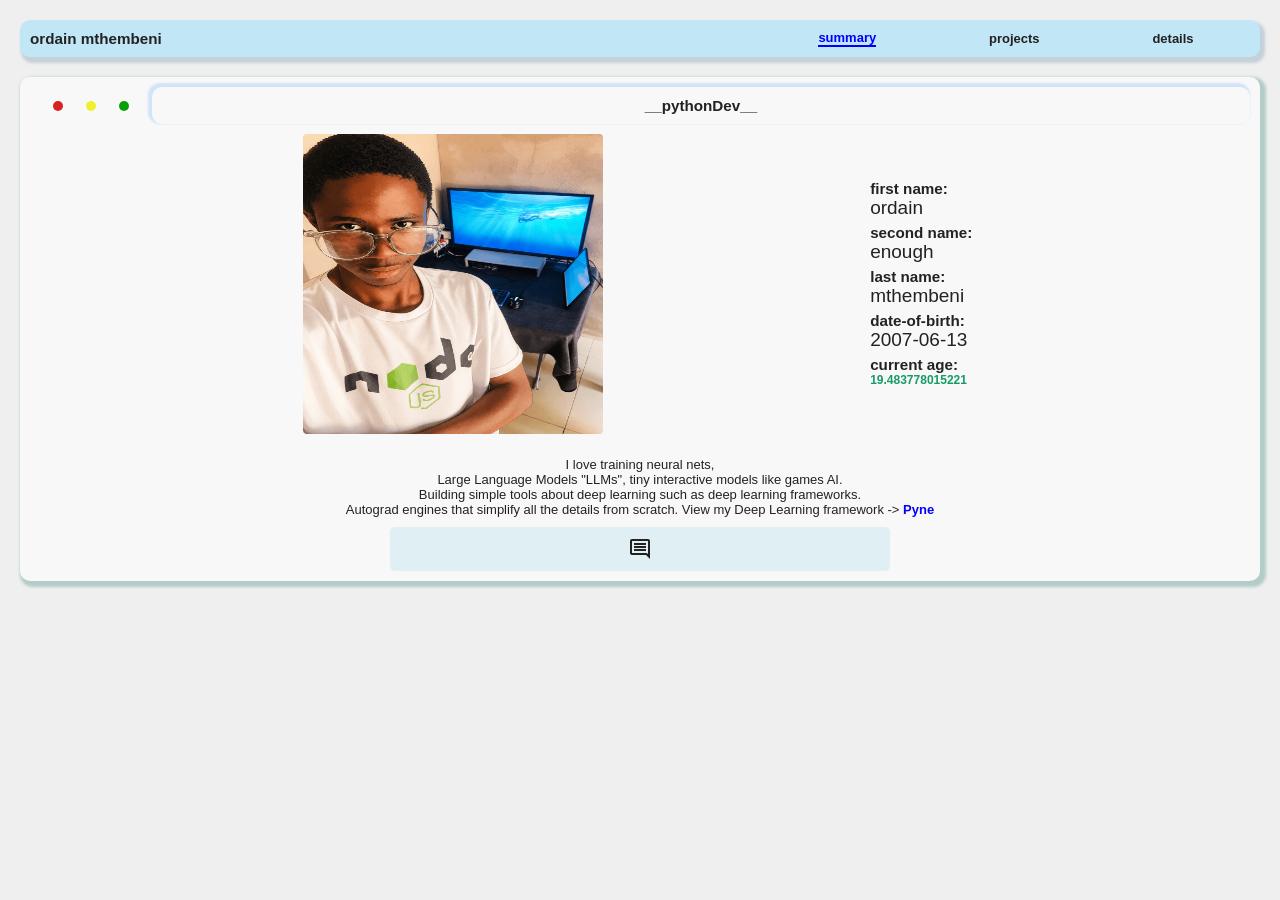
==== index.html @ bf92575a "Refactor index.html structure and content" ====
<!DOCTYPE html>
<html lang="en">
  <head>
    <meta charset="UTF-8">
    <meta name="viewport" content="width=device-width, initial-scale=1.0">
    <link href="https://fonts.googleapis.com/css2?family=Material+Symbols+Outlined" rel="stylesheet" />
    <link rel="stylesheet" href="style.css">
    <title>Ordn Mash</title>
  </head>
  <body>
    <div class="topview">
      <h3 class="names" id="tv-names">ordain mthembeni</h3>
      <div class="right-tv" id="right-tv"><p class="summary-btn active" id="summary-btn">summary</p><p class="projects-btn" id="projects-btn">projects</p><p class="details-btn" id="details-btn">details</p></div>
      <div class="righttv-menu"><span class="material-symbols-outlined active" id="topmenu">menu</span></div>
    </div>
    <div class="topmenu-blank" id="topmenu-blank"></div>
    <div class="pd-section active" id="summary-section">
      <div class="smm-head">
        <div class="threedots">
          <div class="red"></div>
          <div class="yellow"></div>
          <div class="green"></div>
        </div>
        <div class="headline">
          <h3 class="prince">__pythonDev__</h3>
        </div>
      </div>
      <div class="profile">
        <div class="pphoto">
          <img src="ordn_anime_ai_img.png" alt="myself">
        </div>
        <div class="pd-cover">
          <div class="pdetails">
            <h3>first name:</h3>
            <p>ordain</p>
            <h3>second name:</h3>
            <p>enough</p>
            <h3>last name:</h3>
            <p>mthembeni</p>
            <h3>date-of-birth:</h3>
            <p>2007-06-13</p>
            <h3>current age:</h3>
            <p id="current-age"></p>
          </div>
        </div>
      </div>
      <div class="bio">
        <p>I love training neural nets,
          <br> Large Language Models "LLMs", tiny interactive models like games AI. 
          <br>Building simple tools about deep learning such as deep learning frameworks.
          <br>Autograd engines that simplify all the details from scratch. View my Deep Learning framework -> <a href="https://github.com/Ordnmash/Pyne">Pyne</a>
        </p>
      </div>
      <div class="interactions">
        <div class="outint active" id="outint">
          <span class="material-symbols-outlined" id="comment_">comment</span>
        </div>
        <div class="inint" id="inint">
          <input type="text" id="comment_to" placeholder="quick message...">
          <span class="material-symbols-outlined active" id="closeComment-btn">close</span>
          <span class="material-symbols-outlined" id="sendComment-btn"><a href="mailto:ordnmash@gmail.com">send</a></span>
        </div>
      </div>
    </div>
    <div class="projects" id="projects-section">
      <div class="summary-projects"><h4>most projects taged here are associated with deep learning</h4></div>
      <div class="fstproject">
        <h3>Pyne Framework</h3>
        <div class="details_project">
          <p class="expl">pyne framework is tiny Pytorch alike framework - implements Autograd, Tensor element-wise operations,
            matrix multiplication, almost every useful tensor operation for deep learning in torch, this Project is open source
            for Deep Learning Frameworks behind the scenes, <br> note: it doesn't do exactly what real framework do!
            some steps are implementant according to my understanding... 
          </p>
          <div class="pynedet">
            <img src="1777913643506.png" alt="pyneImage">
          </div>
          <div class="example">
            <p>
              a = pyne.tensor([[2.0, -3.0], [4.0, -2.0]], requires_grad=True)
              <br>b = pyne.randn((2, 2), requires_grad=True)
              <br>c = a * b
              <br>c.shape  <span><i># pyne.Size([2, 2])</i></span>
              <br>c.backward() <span><i># computes dC/dA, dC/dB (gradients of inputs in respect to final step)</i></span>
            </p>
          </div>
          <div class="links">
            <a href="https://github.com/Ordnmash/Pyne">--View pyne framework on GitHub--</a>
          </div>
        </div>
      </div>
      <div class="fstproject">
        <h3>GitMore v1</h3>
        <div class="details_project">
          <p class="expl"><b>Gitmore v1</b> is an NN model built on ANN - MLP, with the dataset of git commits messages.<br>
            <br>The dataset is collected from the Cpython open source code to train the model to generate the Git commits learned from data.<br>
            the length of the dataset is roughly 180k of commits strings <br>
            <br>
            The model size is <b>265k parameters</b> and <b>13 layers</b>
          </p>
          <div class="pynedet">
            <img src="gitmore_model_learning.png" alt="GitmoreImage">
          </div>
          <div class="links">
            <a href="https://github.com/Ordnmash/Gitmore-v1">--View GitMore v1 on GitHub--</a>
          </div>
        </div>
      </div>
      <div class="fstproject">
        <h3>GitMore v2.0</h3>
        <div class="details_project">
          <p class="expl">Gitmore v2.0 is an NN model built on <b>(Recurrent Neural Networks entirely)</b>, with the dataset of git commits messages.<br>
            <br>The <b>Gitmore v2.0 is twice smaller</b> than the v1 built on MLP with context window.<br>
            <br>One other good thing about the v2.0 model is that I was able to beat the previous model's training and validation loss, even with fewer epochs and smaller size of the model.
          </p>
          <div class="pynedet">
            <img src="gitmore_logo.png" alt="GitmoreImage">
          </div>
          <div class="links">
            <a href="https://github.com/Ordnmash/Gitmore-v2.0">--View GitMore v2.0 on GitHub--</a>          </div>
        </div>
      </div>
      <div class="fstproject">
        <h3>GitMore v2.1</h3>
        <div class="details_project">
          <p class="expl">Gitmore v2.1 is an NN model built on <b>(Recurrent Neural Networks and extended Context window)</b>, with the dataset of git commits messages.<br><br>
            <b>The size of this model is <b>twice bigger than the v2.0 model</b>, means it's equal to v1</b><br>
            <br>With GitMore v2.1 I was able to achieve even <b><i>lower loss of 1.02</i></b>, The commits comming out of the model were even more surprising they were very good.<br>
            <br>Because the model was given the Context with every step of character prediction and the model carrying forward its memory -> it was a very good point that the model would be capable of solving the problem even better! 
          </p>
          <div class="pynedet">
            <img src="gitmore_logo.png" alt="GitmoreImage">
          </div>
          <div class="links">
            <a href="https://github.com/Ordnmash/Gitmore-v2.1">--View GitMore v2.1 on GitHub--</a>          </div>
        </div>
      </div>
      <div class="fstproject">
        <h3>GitMore v2.15</h3>
        <div class="details_project">
          <p class="expl">Gitmore v2.15 is an NN model built on <b>(Recurrent Neural Networks and extended Context window) && with solution to vanishing gradients in RNN.</b><br>
            <br>GitMore v2.15 is built to improve the problem we had with GitMore v2.1, which was the problem of vanishing gradients.<br>
            <br>My solution in this situation was to implement the BatchNorm layer within the RNN itself, this allow the data to be normalized before going through squashing activation <b>'Tanh'</b><br> 
            <br>The size of this model is <b>270k parameters</b> and I achieved a very good <b>loss of '<0.88>'</b>
          </p>
          <div class="pynedet">
            <img src="gitmore_logo.png" alt="GitmoreImage">
          </div>
          <div class="links">
            <a href="https://github.com/Ordnmash/Gitmore-v2.15">--View GitMore v2.15 on GitHub--</a>
          </div>
        </div>
      </div>
      <div class="fstproject">
        <h3>Tic-Tac-Toe, Self-Learning Engine</h3>
        <div class="details_project">
          <p class="expl">Tictactoe self-learning engine is the game engine that is deployed in the world of tictactoe with no idea or rule of the game,
            Will figure things out on its own, the engine is given all the freedom to fail and believe it would figure things out on its own, 
            <br> Know what? after tens of thousands of games playing against itself, it start obeying the game rules as violating the rules costs it.<br>
            yet this engine is not powerful enough to outsmart a human, that's just because of the architecture used to develop it "MLP, ANN" <br>
            this is actually fun btw I will deploy it into web app to actually play with it... 
          </p>
          <div class="pynedet">
            <img src="tictactoeTiny_robot.jpeg" alt="tttModelImage">
          </div>
          <div class="links">
            <a href="https://github.com/Ordnmash/TicTacToe-Self-learning-Engine">--View Tictactoe Self-Learn Engine on GitHub--</a>
          </div>
        </div>
      </div>
      <div class="fstproject">
        <h3>tinyLinearModel (Manual Learning)</h3>
        <div class="details_project">
          <p class="expl">A minimal linear regression model trained using manually written forward pass, loss calculation, and parameter updates. <br>
            <br>Forward propagation
            <br>Loss functions
            <br>Gradient-based optimization
            <br>Learning dynamics
          </p>
          <div class="links">
            <a href="https://github.com/Ordnmash/tinyLinearModel">--View tinyLinearModel on GitHub--</a>
          </div>
        </div>
      </div>
      <div class="fstproject">
        <h3>Autograd Engine (Basic)</h3>
        <div class="details_project">
          <p class="expl">A foundational automatic differentiation-style system that centralizes gradient computation and parameter updates. <br>
            <br>Gradient flow
            <br>Backpropagation mechanics
            <br>Optimization pipelines
            <br>Framework-level ML design
          </p>
          <div class="links">
            <a href="https://github.com/Ordnmash/Autograd">--View Autograd Engine on GitHub--</a>
          </div>
        </div>
      </div>
    </div>
    <div class="details" id="details-section">
      <div class="alldetails">
        <h5>summary details</h5>
        <div class="personal">
          <p class="dir">I love working with neural networks and training them, yet there's still a lot more to explore in this field! <br>
            AI should evolve in good hands, hands that know exactly where to look at, when it hits the bottle-neck... <br>
            I'm working on deep building blocks of Neural Networks (Brain of AI). <br>
            This is what consumes my entire day, I'm so happy with it!
          </p>
          <div class="contact">
            <p>GitHub: <a href="https://github.com/Ordnmash">Ordn Git-</a></p>
            <p>mail : <a href="mailto:ordnmash@gmail.com">ordnfmash@gmail.com</a></p>
            <p>phone: +27 79 185 9943</p>
            <p>whatsapp: <a href="https://wa.me/27791859943" target="_blank">WA Ordn</p>
          </div>
        </div>
      </div>
    </div>
    <script src="script.js"></script>
  </body>
</html>
---- style.css ----
*{
  box-sizing: border-box;
  padding: 0;
  margin: 0;
}
body{
  display: flex;
  flex-direction: column;
  width: 100%;
  height: 100vh;
  background-color: #efefef;
  color: #222;
  font-size: 13px;
  font-family: Arial, Helvetica, sans-serif;
  padding: 20px;

}
.topview{
  box-shadow: 3px 4px 3px 2px rgb(72, 115, 152, 0.25);
  border-radius: 10px;
  width: 100%;
  padding: 10px;
  background-color: rgb(122, 215, 252, 0.4);
  display: flex;
  flex-direction: row;
  align-items: center;
  justify-content: space-between;
  margin-bottom: 20px;
  position: sticky;
  z-index: 10;
}
.right-tv{
  display: flex;
  flex-direction: row;
  align-items: center;
  justify-content: space-around;
  width: 40%;
  font-weight: 600;
}
.right-tv .summary-btn:hover{
  color: blue;
  font-weight: 600;
  border-bottom: blue solid 2px;
  cursor: pointer;
}
.right-tv .projects-btn:hover{
  color: blue;
  font-weight: 600;
  border-bottom: blue solid 2px;
  cursor: pointer;
}
.right-tv .details-btn:hover{
  color: blue;
  font-weight: 600;
  border-bottom: blue solid 2px;
  cursor: pointer;
}

.righttv-menu{
  display: none;
}

.pd-section{
  width: 100%;
  border-radius: 10px;
  display: flex;
  flex-direction: column;
  align-items: center;
  padding: 10px;
  display: none;
}
.pd-section.active{
  width: 100%;
  box-shadow: 3px 3px 3px 3px #99beb8b7;
  background-color: #f8f8f8;
  border-radius: 10px;
  display: flex;
  flex-direction: column;
  align-items: center;
  padding: 10px;
}
.pd-section.active .smm-head{
  width: 100%;
  display: flex;
  justify-content: space-between;
}
.pd-section.active .smm-head .threedots{
  width: 10%;
  height: 100%;
  display: flex;
  justify-content: space-evenly;
  align-items: center;

}
.pd-section.active .smm-head .threedots .red{
  width: 10px;
  height: 10px;
  background-color: rgb(216, 33, 33);
  border-radius: 50%;
}
.pd-section.active .smm-head .threedots .yellow{
  width: 10px;
  height: 10px;
  background-color: rgb(240, 240, 45);
  border-radius: 50%;
}
.pd-section.active .smm-head .threedots .green{
  width: 10px;
  height: 10px;
  background-color: rgb(8, 160, 8);
  border-radius: 50%;
}


.pd-section.active .smm-head .headline{
  width: 90%;
  display: flex;
  justify-content: center;
  padding: 10px;
  box-shadow: -2px -2px 2px 2px rgba(94, 169, 255, 0.25);
  border-radius: 10px;
}
.pd-section.active .profile{
  display: flex;
  flex-direction: row;
  width: 100%;
  border-radius: 5px;
  justify-content: space-evenly;
  padding: 10px;
}
#current-age{
  font-size: 12px;
  color: #169b68;
  font-weight: 800;
}
.pd-section.active .profile .pphoto img{
  width: 300px;
  height: 300px;
  border-radius: 4px;
}
.pd-section.active .profile .pd-cover{
  height: 100%;
}
.pd-section.active .profile .pdetails{
  height: 100%;
  display: flex;
  flex-direction: column;
  justify-content: center;
  padding: 5px;
}
.pd-section.active .profile .pdetails p{
  font-size: 19px;
  margin-bottom: 5px;
}
.pd-section.active .bio{
  width: 100%;
  display: flex;
  justify-content: center;
  text-align: center;
  padding: 10px;
}
.pd-section.active .bio a{
  text-decoration: none;
  color: blue;
  font-weight: 700;
}
.pd-section.active .interactions {
  width: 100%;
  display: flex;
  align-items: center;
  justify-content: space-evenly;
  padding: 10px;
  border-radius: 5px;
  background-color: rgba(150, 210, 230, 0.25);
  max-width: 500px;
}
.pd-section.active .interactions .outint{
  display: none;
}
.pd-section.active .interactions .outint.active{
  width: 100%;
  display: flex;
  align-items: center;
  justify-content: space-evenly;
}
.pd-section.active .interactions .outint.active span:hover{
  cursor: pointer;
  color: blue;
  font-weight: 650;
}
.pd-section.active .interactions .inint{
  display: none;
}
.pd-section.active .interactions .inint.active{
  display: flex;
  flex-direction: row;
  width: 100%;
  align-items: center;
  justify-content: space-around;

}
.pd-section.active .interactions .inint.active span:hover{
  cursor: pointer;
  color: blue;
  font-weight: 650;
}
.pd-section.active .interactions .inint.active #sendComment-btn{
  display: none;
}
.pd-section.active .interactions .inint.active #closeComment-btn{
  display: none;
}
.pd-section.active .interactions .inint.active #sendComment-btn.active{
  display: block;
}
.pd-section.active .interactions .inint.active #closeComment-btn.active{
  display: block;
}


.pd-section.active .interactions .inint.active #comment_to{
  display: flex;
  height: 30px;
  width: 100%;
  max-width: 400px;
  background-color: transparent;
  border: none;
  border-radius: 5px;
  box-shadow: -1px 1px 1px 1px #999;
  outline: none;
  text-align: center;
}


.summary-btn.active{
  color: blue;
  font-weight: 600;
  border-bottom: blue solid 2px;
}
.projects-btn.active{
  color: blue;
  font-weight: 600;
  border-bottom: blue solid 2px;
}
.details-btn.active{
  color: blue;
  font-weight: 600;
  border-bottom: blue solid 2px;
}
.projects{
  display: none;
}
.details{
  display: none;
}


.projects.active{
  width: 100%;
  box-shadow: 3px 2px 3px 2px #efefef;
  background-color: #f8f8f8;
  border-radius: 10px;
  display: flex;
  flex-direction: column;
  align-items: center;
  padding: 10px;
}
.projects.active .fstproject{
  padding: 10px;
  border-radius: 10px;
  width: 100%;
  max-width: 500px;
}
.projects.active .fstproject h3{
  background-color:  rgb(122, 215, 252, 0.4);
  width: 100%;
  display: flex;
  text-align: center;
  align-items: center;
  justify-content: center;
  padding: 5px;
  border-top-left-radius: 10px;
  border-top-right-radius: 10px;
}
.projects.active .fstproject .details_project{
  background-color: rgb(230, 230, 230);
  padding: 10px;
  border-bottom-left-radius: 10px;
  border-bottom-right-radius: 10px;
}
.projects.active .fstproject .details_project li{
  border: #222 1px solid;
}
.projects.active .fstproject .details_project .pynedet{
  width: 100%;
  display: flex;
  flex-direction: column;
  align-items: center;
}
.projects.active .fstproject .details_project .pynedet img{
  width: 100%;
  max-width: 400px;
  max-height: 400px;
  border-radius: 10px;
  margin: 10px 0;
}
.projects.active .fstproject .details_project .example{
  display: flex;
  flex-direction: column;
  width: 100%;
  padding: 10px;
  background-color: #fff;
  border-radius: 10px;
}
.projects.active .fstproject .details_project .example span{
  color: #777;
}
.projects.active .fstproject .details_project .links{
  display: flex;
  width: 100%;
  justify-content: center;
  padding: 10px;
}
.projects.active .fstproject .details_project .links a{
  text-decoration: none;
  color: blue;
  font-weight: 700;
}


.details.active{
  width: 100%;
  box-shadow: 3px 2px 3px 2px #efefef;
  border-radius: 10px;
  display: flex;
  flex-direction: column;
  align-items: center;
  padding: 10px;
}

.details.active .dir{
  width: 100%;
  padding: 10px;
  display: flex;
  flex-direction: column;
  align-items: center;
  text-align: center;
}
.details.active .inspire{
  margin-top: 20px;
  width: 100%;
  display: flex;
  flex-direction: column;
}

@media (max-width: 530px) {
  .topmenu-blank{
    display: none;
  }
  .topmenu-blank.active{
    display: block;
    position: fixed;
    top: -20px;
    width: 110%;
    height: 110%;
    left: -20px;
    background-color: rgba(110, 110, 110, 0.4);
    z-index: 1;
  }
  .topview{
    position: relative;
    box-shadow: 3px 4px 3px 2px rgba(255, 255, 255, 0.55);
    border-radius: 10px;
    width: 100%;
    padding: 10px;
    background-color: rgb(122, 215, 252, 0.9);
    display: flex;
    flex-direction: row;
    align-items: center;
    justify-content: space-between;
    margin-bottom: 20px;
    z-index: 10;
  }
  .right-tv{
    display: none;
  }
  .right-tv.active{
  display: flex;
  flex-direction: row;
  align-items: center;
  justify-content: space-around;
  width: 100%;
  font-weight: 600;
  }
  .right-tv.active .summary-btn:hover{
    color: blue;
    font-weight: 600;
    border-bottom: blue solid 2px;
    cursor: pointer;
  }
  .right-tv.active .projects-btn:hover{
    color: blue;
    font-weight: 600;
    border-bottom: blue solid 2px;
    cursor: pointer;
  }
  .right-tv.active .details-btn:hover{
    color: blue;
    font-weight: 600;
    border-bottom: blue solid 2px;
    cursor: pointer;
  }

  .righttv-menu{
    display: block;

  }
  #topmenu{
    display: none;
  }
  #topmenu.active{
    display: block;
    cursor: pointer;
  }
  .righttv-menu.notactive{
    display: none;
  }
  .names.notactive{
    display: none;
  }
  .pd-section.active .profile{
    display: flex;
    flex-direction: column;
    align-items: center;
  }
  .pd-section.active .profile .pphoto img{
    border-radius: 50%;
  }
  .pd-section.active .profile .pd-cover .pdetails{
    display: flex;
    flex-direction: column;
    align-items: center;
    text-align: center;

  }
}
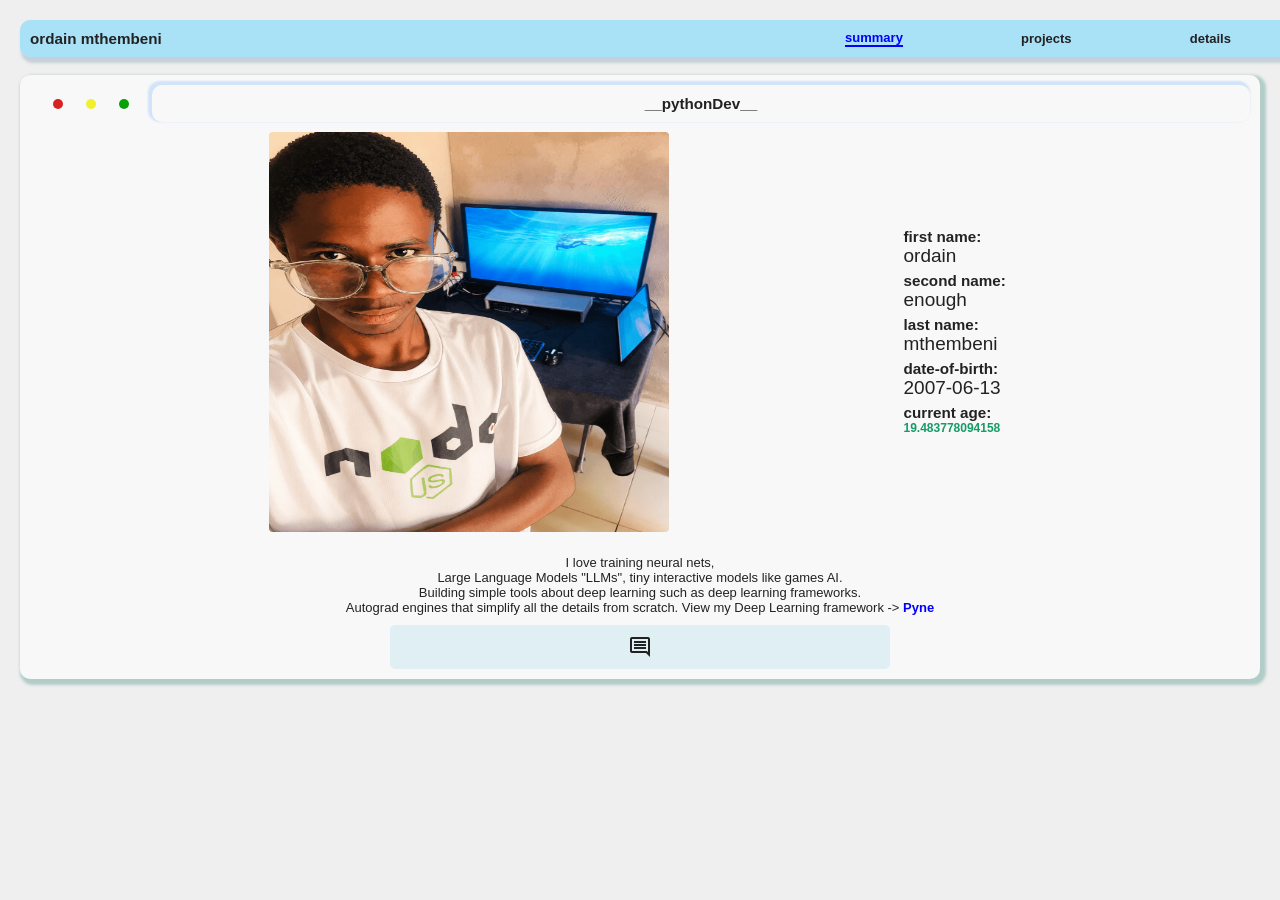
==== commit 40796ec3: "Fix HTML encoding issues in index.html" ====
--- a/index.html
+++ b/index.html
@@ -90,6 +90,25 @@
         </div>
       </div>
       <div class="fstproject">
+        <h3>ImSarcasist v1</h3>
+        <div class="details_project">
+          <p class="expl"><b>ImSarcasist</b> is a language modeling - built to model humor sarcasms,<br>
+             <br>The idea is could it really generate a real sense of humor without even knowing about grammar?<br>
+            <br>The dataset is collected from the Reddit Sarcasm csv datafile to train the model to generate the sarcasms learned from data.<br>
+            the length of the dataset is roughly <b>231k</b> of sarcasms strings <br>
+            <br>
+            The model architectures are <b>LSTMs</b> and <i>MLP.</i><br>
+            The model size is <b>500k parameters</b> and <b>5 layers</b>
+          </p>
+          <div class="pynedet">
+            <img src="ImSarcasist.png" alt="GitmoreImage">
+          </div>
+          <div class="links">
+            <a href="https://github.com/Ordnmash/ImSarcasist-v1">--View ImSarcasist v1 on GitHub--</a>
+          </div>
+        </div>
+      </div>
+      <div class="fstproject">
         <h3>GitMore v1</h3>
         <div class="details_project">
           <p class="expl"><b>Gitmore v1</b> is an NN model built on ANN - MLP, with the dataset of git commits messages.<br>
--- a/style.css
+++ b/style.css
@@ -13,20 +13,24 @@
   font-size: 13px;
   font-family: Arial, Helvetica, sans-serif;
   padding: 20px;
-
-}
+}
+.element::-webkit-scrollbar {
+  display: none;
+}
+
 .topview{
   box-shadow: 3px 4px 3px 2px rgb(72, 115, 152, 0.25);
   border-radius: 10px;
   width: 100%;
   padding: 10px;
-  background-color: rgb(122, 215, 252, 0.4);
+  background-color: rgb(122, 215, 252, 0.6);
+  backdrop-filter:blur(5px);
   display: flex;
   flex-direction: row;
   align-items: center;
   justify-content: space-between;
   margin-bottom: 20px;
-  position: sticky;
+  position: fixed;
   z-index: 10;
 }
 .right-tv{
@@ -78,6 +82,7 @@
   flex-direction: column;
   align-items: center;
   padding: 10px;
+  margin-top: 55px;
 }
 .pd-section.active .smm-head{
   width: 100%;
@@ -134,8 +139,8 @@
   font-weight: 800;
 }
 .pd-section.active .profile .pphoto img{
-  width: 300px;
-  height: 300px;
+  width: 400px;
+  height: 400px;
   border-radius: 4px;
 }
 .pd-section.active .profile .pd-cover{
@@ -231,7 +236,6 @@
   text-align: center;
 }
 
-
 .summary-btn.active{
   color: blue;
   font-weight: 600;
@@ -264,12 +268,13 @@
   flex-direction: column;
   align-items: center;
   padding: 10px;
+  margin-top: 50px;
 }
 .projects.active .fstproject{
   padding: 10px;
   border-radius: 10px;
   width: 100%;
-  max-width: 500px;
+  max-width: 700px;
 }
 .projects.active .fstproject h3{
   background-color:  rgb(122, 215, 252, 0.4);
@@ -299,8 +304,8 @@
 }
 .projects.active .fstproject .details_project .pynedet img{
   width: 100%;
-  max-width: 400px;
-  max-height: 400px;
+  max-width: 500px;
+  max-height: 500px;
   border-radius: 10px;
   margin: 10px 0;
 }
@@ -336,6 +341,7 @@
   flex-direction: column;
   align-items: center;
   padding: 10px;
+  margin-top:50px;
 }
 
 .details.active .dir{
@@ -353,7 +359,7 @@
   flex-direction: column;
 }
 
-@media (max-width: 530px) {
+@media (max-width: 610px) {
   .topmenu-blank{
     display: none;
   }
@@ -368,10 +374,10 @@
     z-index: 1;
   }
   .topview{
-    position: relative;
+    position: fixed;
     box-shadow: 3px 4px 3px 2px rgba(255, 255, 255, 0.55);
     border-radius: 10px;
-    width: 100%;
+    width: 90%;
     padding: 10px;
     background-color: rgb(122, 215, 252, 0.9);
     display: flex;
@@ -435,6 +441,10 @@
   }
   .pd-section.active .profile .pphoto img{
     border-radius: 50%;
+    width:300px;
+    height: 300px;
+    border:#5498ff 3px solid;
+    box-shadow: 2px 2px 5px 5px rgba(126, 145, 145, 0.75);
   }
   .pd-section.active .profile .pd-cover .pdetails{
     display: flex;
@@ -443,4 +453,4 @@
     text-align: center;
 
   }
-}+}
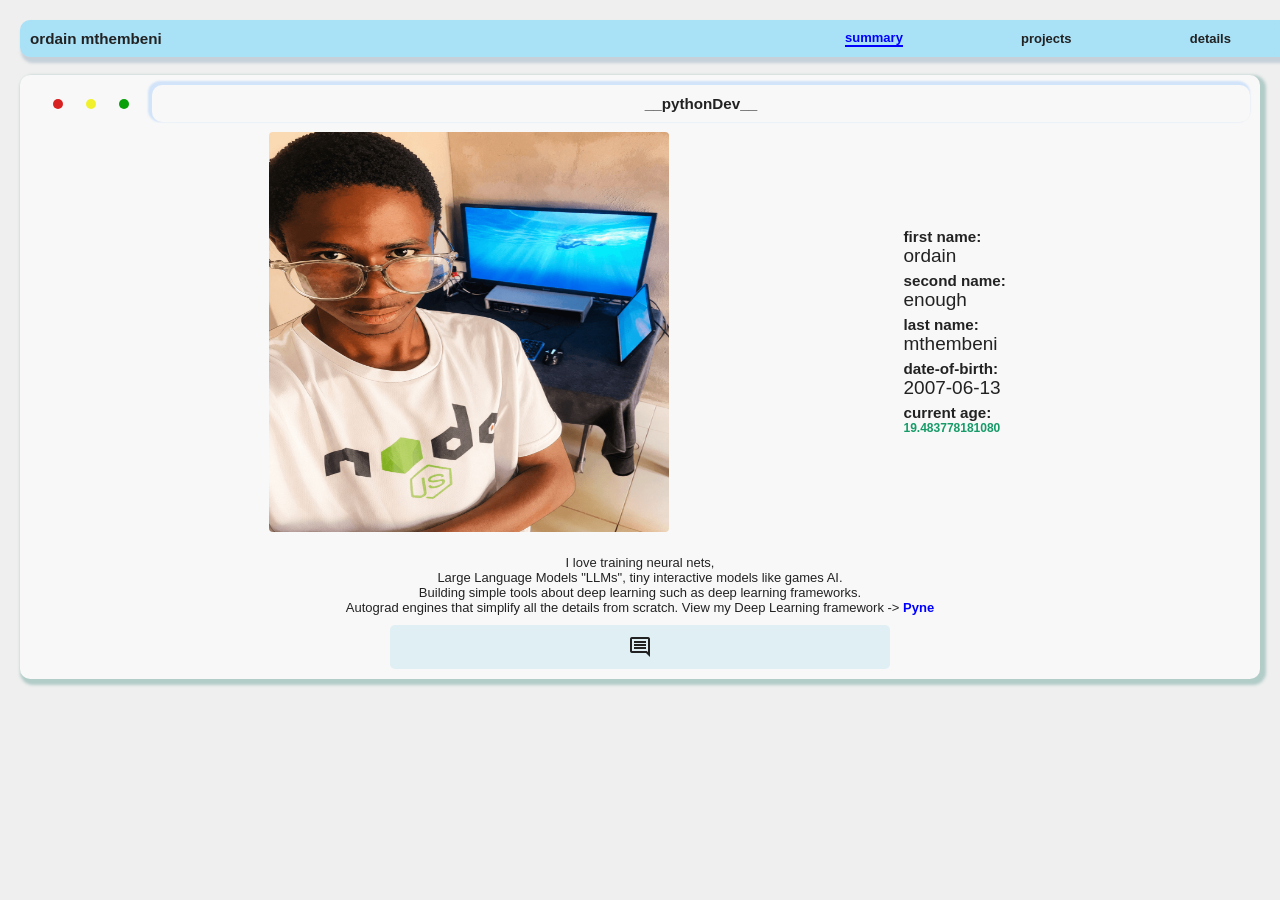
==== commit e848c9ae: "Fix HTML encoding issues in index.html" ====
--- a/index.html
+++ b/index.html
@@ -17,9 +17,9 @@
     <div class="pd-section active" id="summary-section">
       <div class="smm-head">
         <div class="threedots">
-          <div class="red"></div>
-          <div class="yellow"></div>
-          <div class="green"></div>
+          <div class="red" id="red"></div>
+          <div class="yellow" id="yellow"></div>
+          <div class="green" id="green"></div>
         </div>
         <div class="headline">
           <h3 class="prince">__pythonDev__</h3>
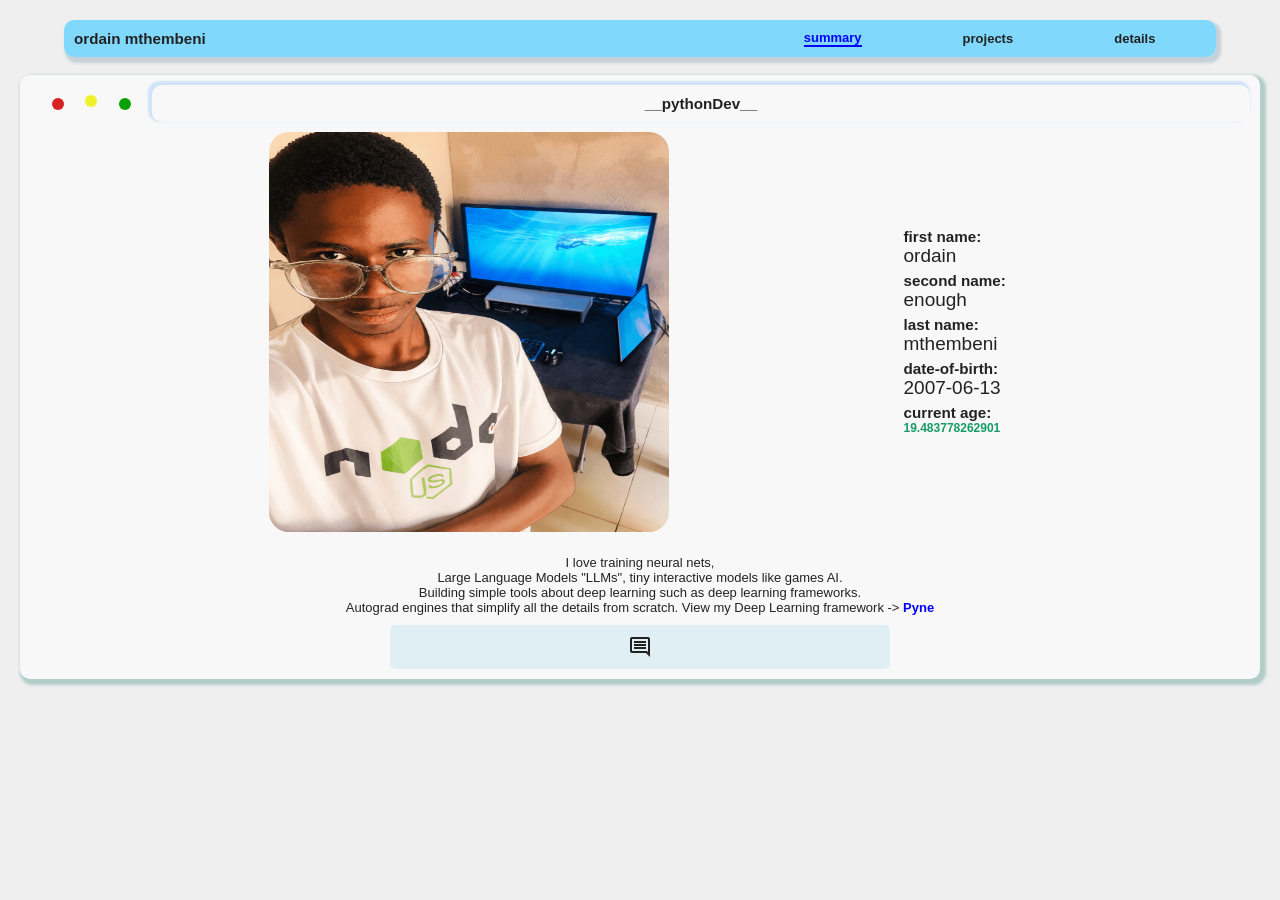
==== commit 71eb8511: "Refactor index.html structure and content" ====
--- a/index.html
+++ b/index.html
@@ -67,7 +67,7 @@
       <div class="fstproject">
         <h3>Pyne Framework</h3>
         <div class="details_project">
-          <p class="expl">pyne framework is tiny Pytorch alike framework - implements Autograd, Tensor element-wise operations,
+          <p class="expl"><b>Pyne framework</b> is tiny autograd framework - implements Autograd, Tensor element-wise operations,
             matrix multiplication, almost every useful tensor operation for deep learning in torch, this Project is open source
             for Deep Learning Frameworks behind the scenes, <br> note: it doesn't do exactly what real framework do!
             some steps are implementant according to my understanding... 
@@ -90,6 +90,30 @@
         </div>
       </div>
       <div class="fstproject">
+        <h3>Car Game AI</h3>
+        <div class="details_project">
+          <p class="expl"><b>Car Game-AI</b> is a simple neural net that was built to play car game 
+            simulation avoiding colliding with other cars for survival.<br>
+             <br>The big note is that this model isn't Reinforcement Learning
+              is purely supervised learning with the same architecture for language modeling,
+             but in different environment which is playing car game.<br>
+            <br>The dataset is collected from human players (me), for about 20 games dataset 
+            and the model really learned to play the game just like I did.<br>
+            <br><b>But what if the model was memorizing the games</b> instead of learning real patterns? 
+            <b>Overfitting?</b> well each game is completely generated randomly 'which removes overfitting concept interely'<br>
+            <br>
+            The model architectures are <b>LSTMs</b> and <i>MLP.</i><br>
+            The model size is <b>261k parameters</b> and <b>6 layers</b>
+          </p>
+          <div class="pynedet">
+            <img src="car_game_ai_screenshot.png" alt="CargameAI">
+          </div>
+          <div class="links">
+            <a href="https://github.com/Ordnmash/car_game_ai">--View Car Game AI on GitHub--</a>
+          </div>
+        </div>
+      </div>
+      <div class="fstproject">
         <h3>ImSarcasist v1</h3>
         <div class="details_project">
           <p class="expl"><b>ImSarcasist</b> is a language modeling - built to model humor sarcasms,<br>
--- a/style.css
+++ b/style.css
@@ -3,6 +3,7 @@
   padding: 0;
   margin: 0;
 }
+
 body{
   display: flex;
   flex-direction: column;
@@ -13,17 +14,18 @@
   font-size: 13px;
   font-family: Arial, Helvetica, sans-serif;
   padding: 20px;
-}
-.element::-webkit-scrollbar {
+  align-items: center;
+}
+::-webkit-scrollbar {
   display: none;
 }
 
 .topview{
   box-shadow: 3px 4px 3px 2px rgb(72, 115, 152, 0.25);
   border-radius: 10px;
-  width: 100%;
-  padding: 10px;
-  background-color: rgb(122, 215, 252, 0.6);
+  width: 90%;
+  padding: 10px;
+  background-color: rgb(122, 215, 252, 0.95);
   backdrop-filter:blur(5px);
   display: flex;
   flex-direction: row;
@@ -38,9 +40,11 @@
   flex-direction: row;
   align-items: center;
   justify-content: space-around;
+  height: 100%;
   width: 40%;
   font-weight: 600;
 }
+
 .right-tv .summary-btn:hover{
   color: blue;
   font-weight: 600;
@@ -98,24 +102,45 @@
 
 }
 .pd-section.active .smm-head .threedots .red{
-  width: 10px;
-  height: 10px;
+  width: 12px;
+  height: 12px;
   background-color: rgb(216, 33, 33);
   border-radius: 50%;
 }
 .pd-section.active .smm-head .threedots .yellow{
-  width: 10px;
-  height: 10px;
+  width: 12px;
+  height: 12px;
   background-color: rgb(240, 240, 45);
   border-radius: 50%;
 }
 .pd-section.active .smm-head .threedots .green{
-  width: 10px;
-  height: 10px;
+  width: 12px;
+  height: 12px;
   background-color: rgb(8, 160, 8);
   border-radius: 50%;
 }
 
+.pd-section.active .smm-head .threedots .red.active{
+  width: 12px;
+  height: 12px;
+  margin-bottom: 7px;
+  background-color: rgb(216, 33, 33);
+  border-radius: 50%;
+}
+.pd-section.active .smm-head .threedots .yellow.active{
+  width: 12px;
+  height: 12px;
+  margin-bottom: 5px;
+  background-color: rgb(240, 240, 45);
+  border-radius: 50%;
+}
+.pd-section.active .smm-head .threedots .green.active{
+  width: 12px;
+  height: 12px;
+  margin-bottom: 5px;
+  background-color: rgb(8, 160, 8);
+  border-radius: 50%;
+}
 
 .pd-section.active .smm-head .headline{
   width: 90%;
@@ -141,7 +166,7 @@
 .pd-section.active .profile .pphoto img{
   width: 400px;
   height: 400px;
-  border-radius: 4px;
+  border-radius: 20px;
 }
 .pd-section.active .profile .pd-cover{
   height: 100%;
@@ -375,7 +400,7 @@
   }
   .topview{
     position: fixed;
-    box-shadow: 3px 4px 3px 2px rgba(255, 255, 255, 0.55);
+    box-shadow: 3px 4px 5px 2px rgba(170, 170, 170, 0.55);
     border-radius: 10px;
     width: 90%;
     padding: 10px;
@@ -451,6 +476,5 @@
     flex-direction: column;
     align-items: center;
     text-align: center;
-
-  }
-}
+  }
+}
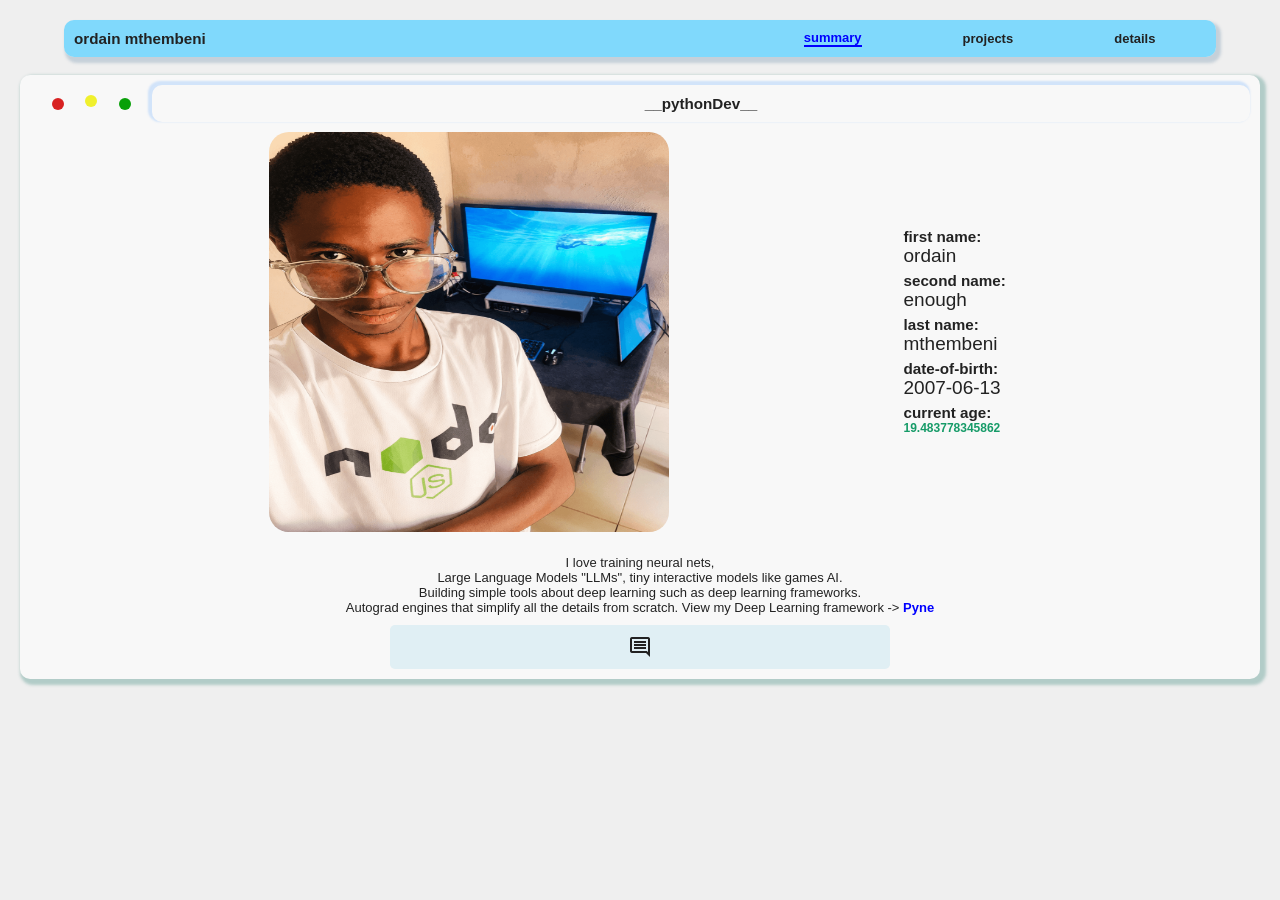
==== commit babbb789: "Fix HTML formatting and additional information." ====
--- a/index.html
+++ b/index.html
@@ -90,6 +90,26 @@
         </div>
       </div>
       <div class="fstproject">
+        <h3>miniLM 0.41M</h3>
+        <div class="details_project">
+          <p class="expl"><b>miniLM</b> is a language modeling - built to handle human daily conversation,<br>
+             <br>The model was directly trained on human conversational chat, the was no separate stages of training.<br>
+            <br>For about 17k exchange of conversation dataset.<br>
+            after training <b>0.41M </b>parameters model, you can keep up with small conversation like with the model.<br><br>
+            <i>Yet the model definitely struggle with grammar, and words formatting, because it's a character Language Model</i><br>
+            <br>
+            The model architecture is the <b>TRANSFORMER</b> and <i>MLP.</i> following 'Attention is All You Need paper'<br>
+            The model capacity <b>410k parameters</b> with <b>14 layers</b>
+          </p>
+          <div class="pynedet">
+            <img src="https://t3.ftcdn.net/jpg/19/97/38/62/360_F_1997386203_neJiSmyUkCyVSPKu23t4G1RMNAn75pW4.jpg" alt="miniLMimg">
+          </div>
+          <div class="links">
+            <a href="https://github.com/Ordnmash/miniLM">--miniLM on GitHub--</a>
+          </div>
+        </div>
+      </div>
+      <div class="fstproject">
         <h3>Car Game AI</h3>
         <div class="details_project">
           <p class="expl"><b>Car Game-AI</b> is a simple neural net that was built to play car game 
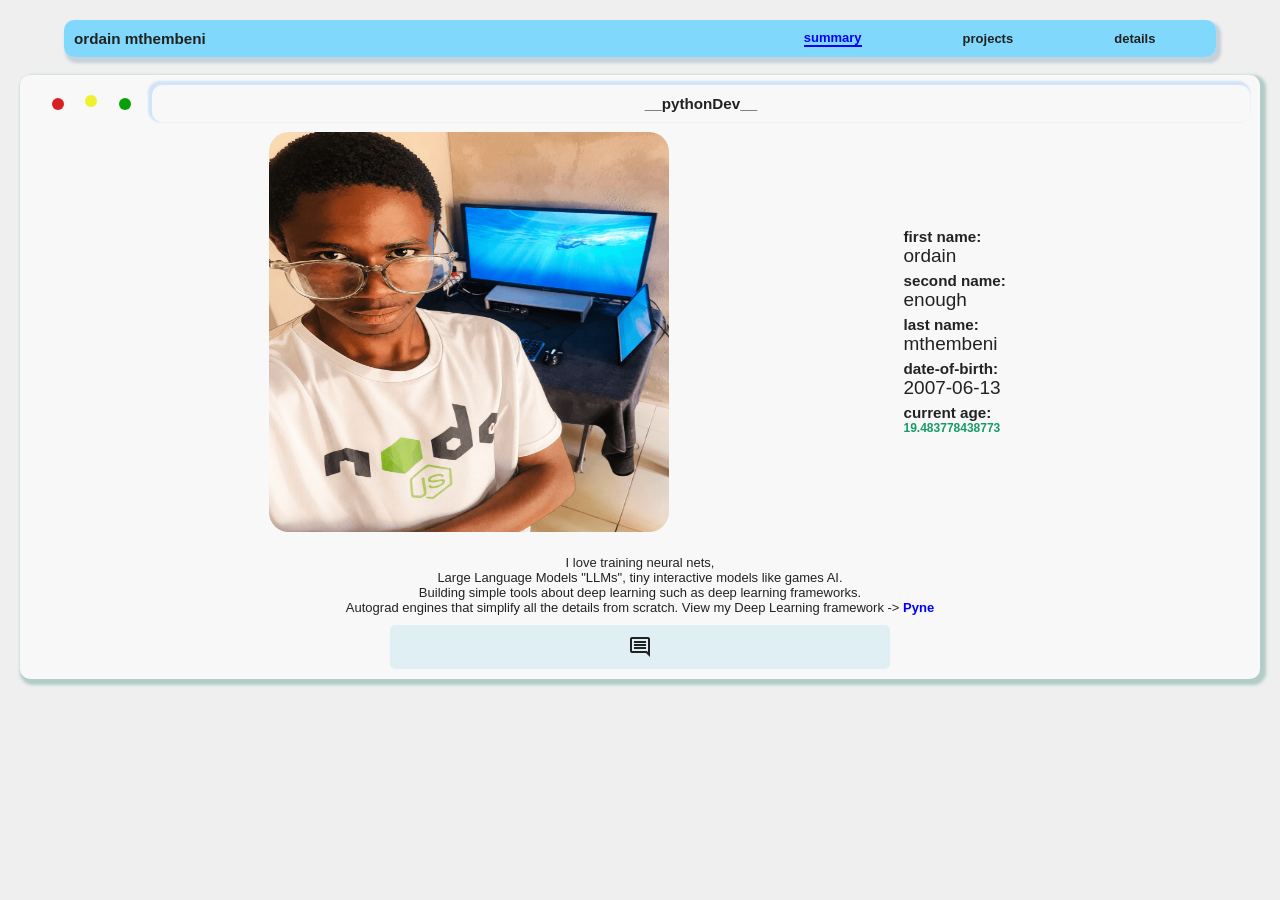
==== commit e89789a3: "haaa" ====
--- a/index.html
+++ b/index.html
@@ -260,6 +260,7 @@
         </div>
       </div>
     </div>
+    
     <div class="details" id="details-section">
       <div class="alldetails">
         <h5>summary details</h5>
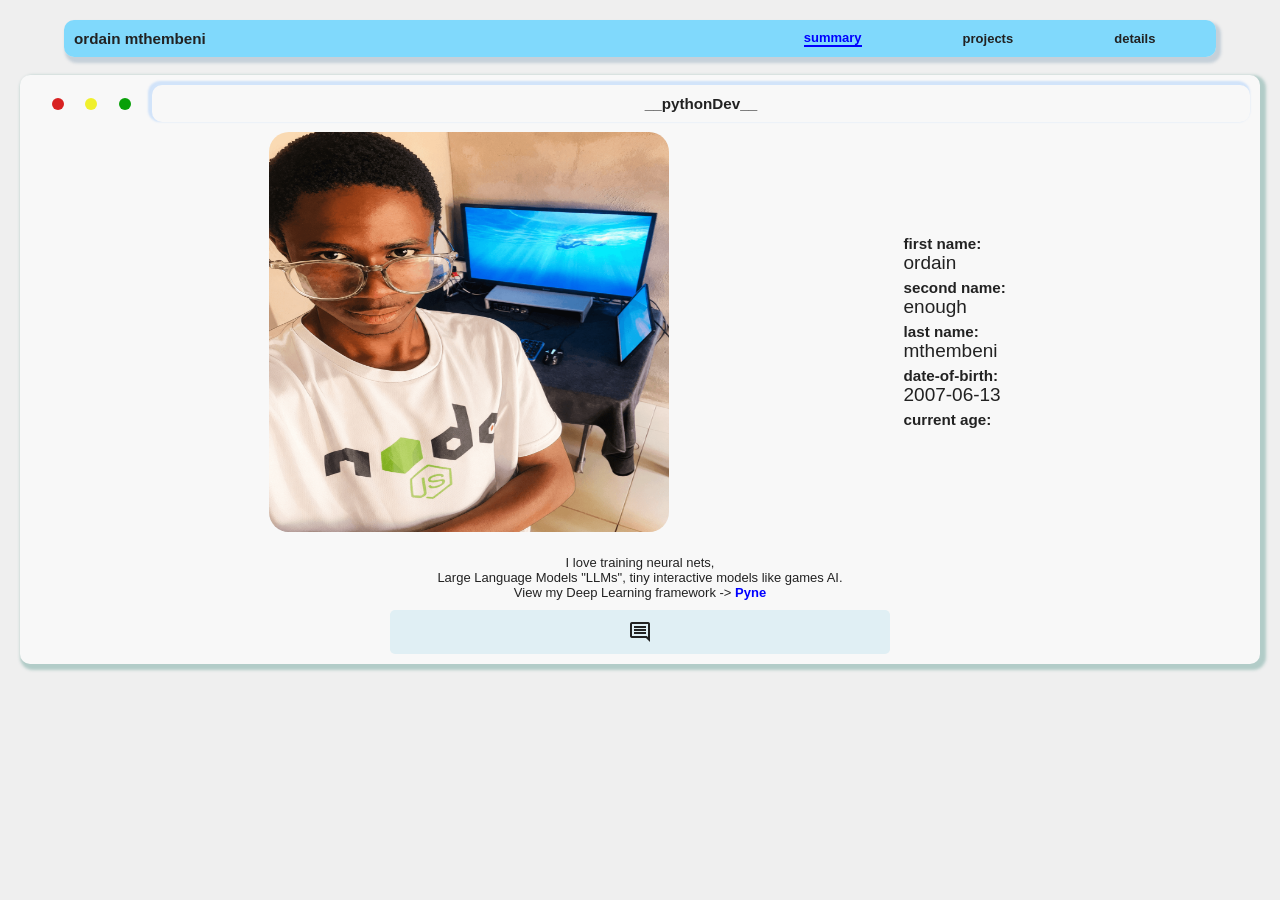
==== commit c1df4303: "Fix HTML encoding issues in index.html" ====
--- a/index.html
+++ b/index.html
@@ -47,8 +47,7 @@
       <div class="bio">
         <p>I love training neural nets,
           <br> Large Language Models "LLMs", tiny interactive models like games AI. 
-          <br>Building simple tools about deep learning such as deep learning frameworks.
-          <br>Autograd engines that simplify all the details from scratch. View my Deep Learning framework -> <a href="https://github.com/Ordnmash/Pyne">Pyne</a>
+          <br>View my Deep Learning framework -> <a href="https://github.com/Ordnmash/Pyne">Pyne</a>
         </p>
       </div>
       <div class="interactions">
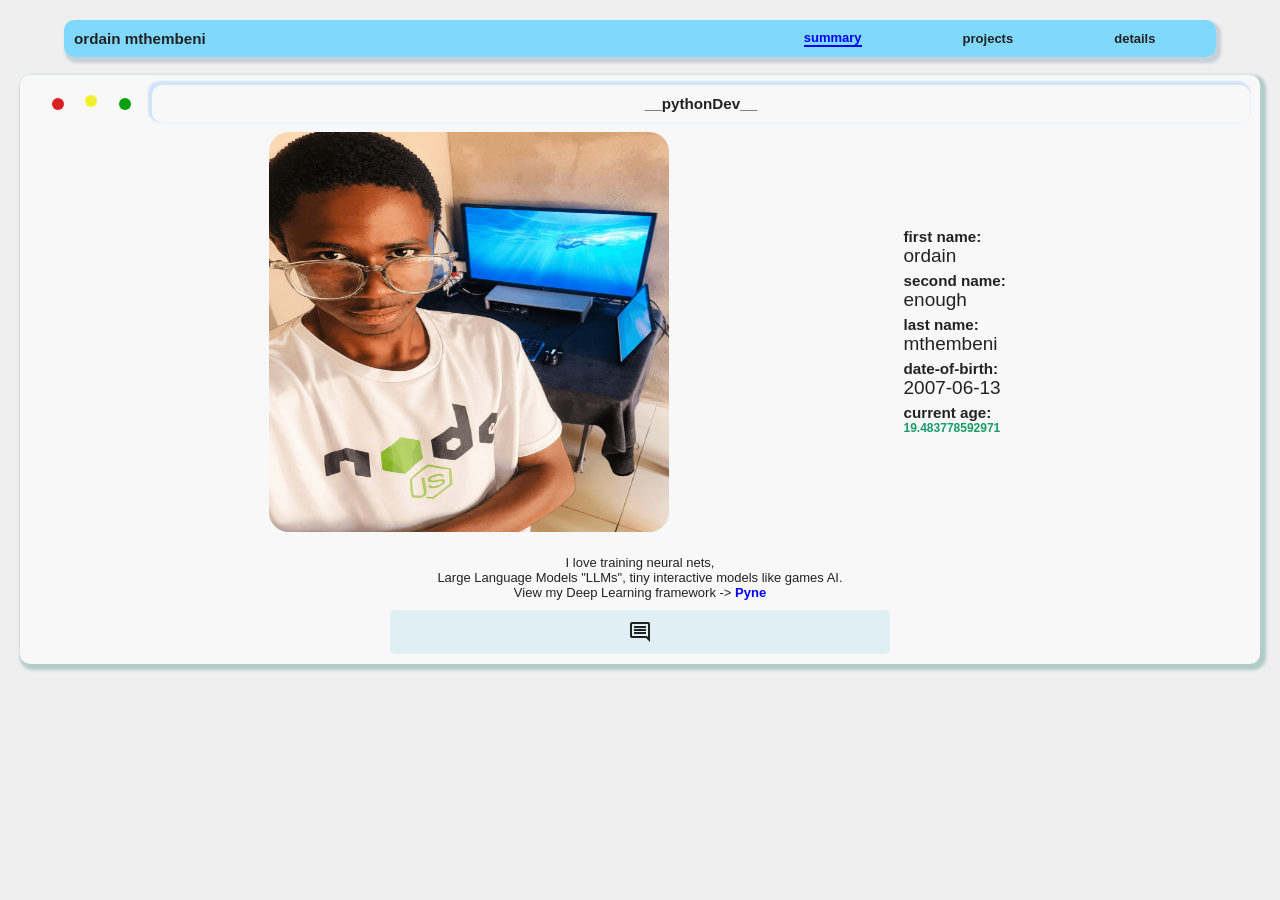
==== commit ec2da08c: "Fix HTML encoding issues in index.html" ====
--- a/index.html
+++ b/index.html
@@ -271,7 +271,7 @@
           </p>
           <div class="contact">
             <p>GitHub: <a href="https://github.com/Ordnmash">Ordn Git-</a></p>
-            <p>mail : <a href="mailto:ordnmash@gmail.com">ordnfmash@gmail.com</a></p>
+            <p>mail : <a href="mailto:ordnmash@gmail.com">ordnmash@gmail.com</a></p>
             <p>phone: +27 79 185 9943</p>
             <p>whatsapp: <a href="https://wa.me/27791859943" target="_blank">WA Ordn</p>
           </div>
